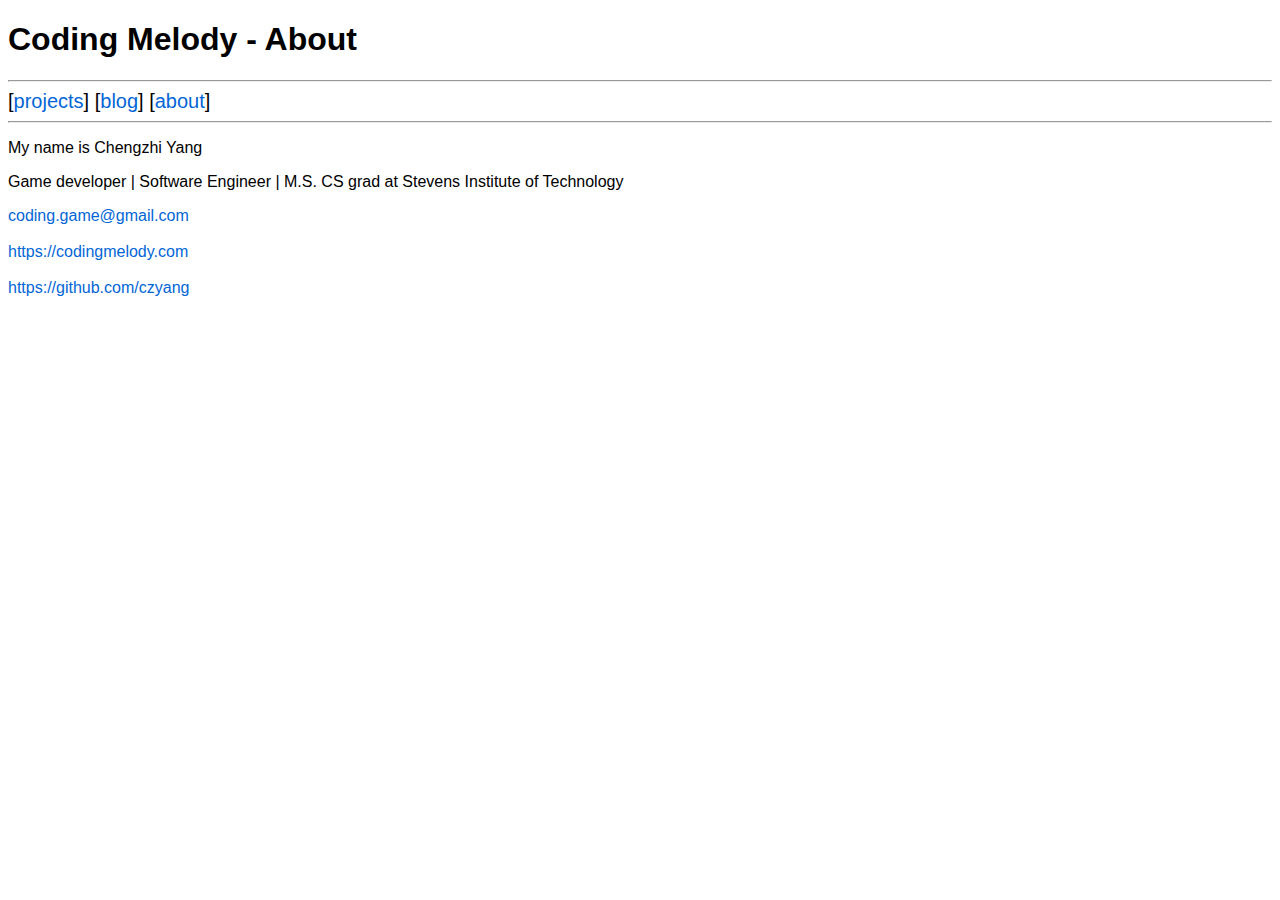
==== about.html @ 8e1c7c42 "init" ====
<!doctype html>
<html lang="en">
<head>
	<title>Coding Melody - Chengzhi Yang</title>
	<meta charset="utf-8">
	<meta name="viewport" content="width=device-width, initial-scale=1, shrink-to-fit=no">
	<link rel="stylesheet" href="main.css">
</head>
<body>
	<h1 class="title">Coding Melody - About</h1>
  <hr>
  <div class="nav-text">
    [<a href="/">projects</a>] 
    [<a href="./blog/posts/index.html">blog</a>] 
    [<a href="./about.html">about</a>] 
  </div>
  <hr>

	<div>
<p>My name is Chengzhi Yang</p>
<p>Game developer | Software Engineer | M.S. CS grad at Stevens Institute of Technology</p>
<a href="mailto:coding.game@gmail.com">coding.game@gmail.com</a>
<br/>
<br/>
<a href="/">https://codingmelody.com</a>
<br/>
<br/>
<a href="https://github.com/czyang">https://github.com/czyang</a>
	</div>
</body>
</html>
---- main.css ----
body {
	font-size: 16px;
	word-wrap: break-word;
	font-family: -apple-system, BlinkMacSystemFont, "Segoe UI", Helvetica, Arial, sans-serif, "Apple Color Emoji", "Segoe UI Emoji", "Segoe UI Symbol";
}

div.wrapper {
	float: left;
  width: 10em;
}

ol {
	padding-left: 0px;
	padding-right: 0px;
	width: 100%;
	display: flex;
	align-items: left;
	justify-content: center;
	flex-wrap: wrap;

}

li {
	height: 360px;
	width: 360px;
	list-style-type: none;
	border: 1px solid #e1e4e8 !important;
	border-color: #d1d5da !important;
	border-radius: 3px !important;
	margin: 10px;
	align-items: left;
	float:left;
}

hr {
  border-color: #eeeded;
}

a {
  color: #0366d6;
  text-decoration: none;
}

.nav-text {
	font-size: 20px;
}

.cover-container {
	display:inline;
}

.content-container {
	display:inline;
}

.cover-img {
	width: 100%;
	height: 190px;
	object-fit: cover;
}

.title-text {
	color: #333;
	margin-left: 5px;
	font-size: 18px;
	text-decoration: none;
	display: inline-block;
	font-weight: bolder;
}

.date-text {
	height: 0px;
	color: #666;
	display: inline-block;
}

.desc-text {
	margin-left:5px; 
	margin-right:5px; 
	font-size:14px; 
	text-align: justify; 
	text-justify: inter-word;
}

.grid-container {
	display: grid;
	grid-template-columns: repeat(auto-fill, minmax(300px, 1200px));
	gap: 20px;
	align-items: center;
	justify-content: center;
}

.list-item {
	display: flex;
	flex-direction: column;
}
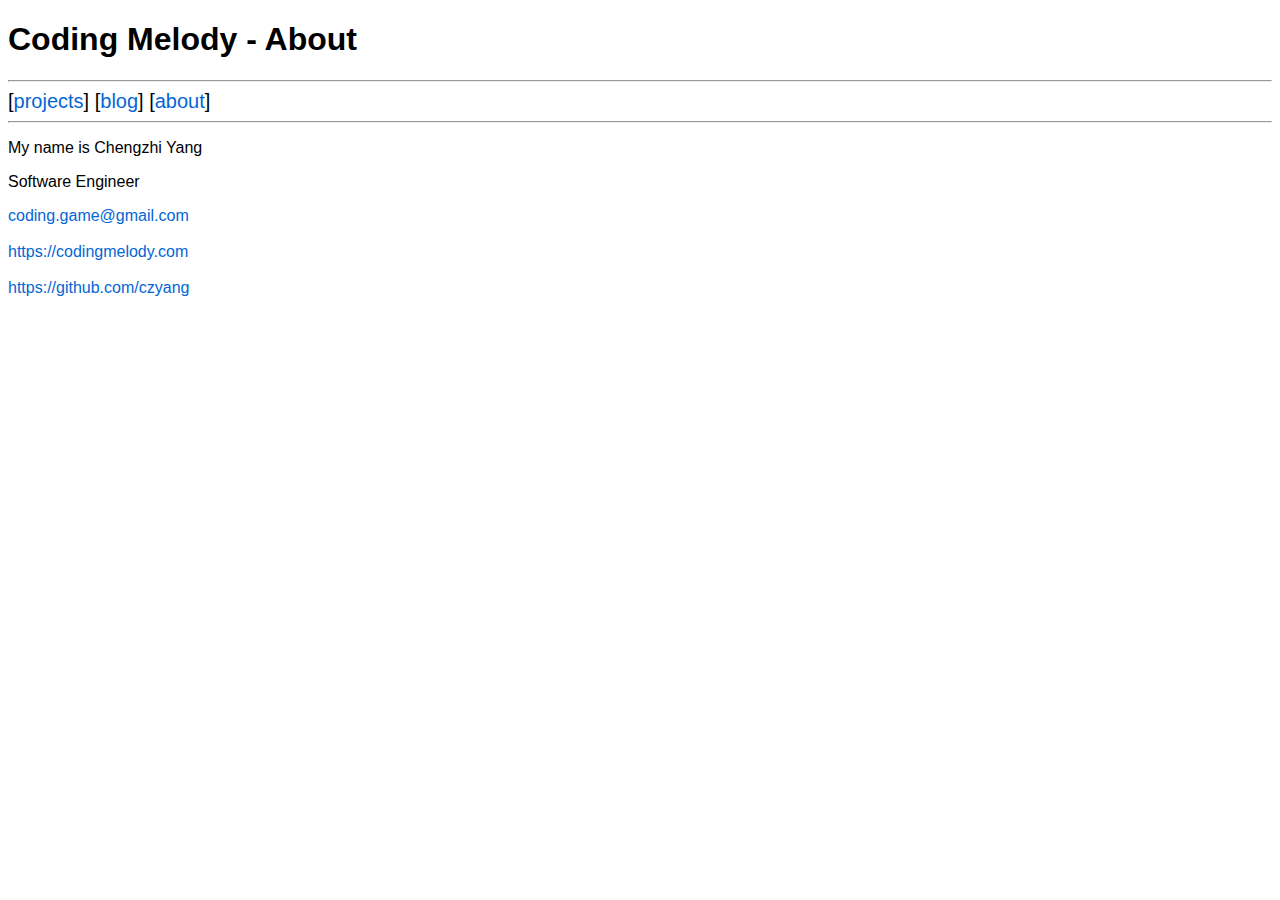
==== commit d5472760: "Update about.html" ====
--- a/about.html
+++ b/about.html
@@ -11,14 +11,14 @@
   <hr>
   <div class="nav-text">
     [<a href="/">projects</a>] 
-    [<a href="./blog/posts/index.html">blog</a>] 
+    [<a href="./posts/index.html">blog</a>] 
     [<a href="./about.html">about</a>] 
   </div>
   <hr>
 
 	<div>
 <p>My name is Chengzhi Yang</p>
-<p>Game developer | Software Engineer | M.S. CS grad at Stevens Institute of Technology</p>
+<p>Software Engineer</p>
 <a href="mailto:coding.game@gmail.com">coding.game@gmail.com</a>
 <br/>
 <br/>
@@ -28,4 +28,4 @@
 <a href="https://github.com/czyang">https://github.com/czyang</a>
 	</div>
 </body>
-</html>+</html>
--- a/main.css
+++ b/main.css
@@ -1,35 +1,35 @@
 body {
-	font-size: 16px;
-	word-wrap: break-word;
-	font-family: -apple-system, BlinkMacSystemFont, "Segoe UI", Helvetica, Arial, sans-serif, "Apple Color Emoji", "Segoe UI Emoji", "Segoe UI Symbol";
+  font-size: 16px;
+  word-wrap: break-word;
+  margin-bottom: 100px;
+  font-family: -apple-system, BlinkMacSystemFont, "Segoe UI", Helvetica, Arial, sans-serif, "Apple Color Emoji", "Segoe UI Emoji", "Segoe UI Symbol";
 }
 
 div.wrapper {
-	float: left;
+  float: left;
   width: 10em;
 }
 
 ol {
-	padding-left: 0px;
-	padding-right: 0px;
-	width: 100%;
-	display: flex;
-	align-items: left;
-	justify-content: center;
-	flex-wrap: wrap;
-
+  padding-left: 0px;
+  padding-right: 0px;
+  width: 100%;
+  display: flex;
+  align-items: left;
+  justify-content: center;
+  flex-wrap: wrap;
 }
 
 li {
-	height: 360px;
-	width: 360px;
-	list-style-type: none;
-	border: 1px solid #e1e4e8 !important;
-	border-color: #d1d5da !important;
-	border-radius: 3px !important;
-	margin: 10px;
-	align-items: left;
-	float:left;
+  height: 360px;
+  width: 360px;
+  list-style-type: none;
+  border: 1px solid #e1e4e8 !important;
+  border-color: #d1d5da !important;
+  border-radius: 3px !important;
+  margin: 10px;
+  align-items: left;
+  float:left;
 }
 
 hr {
@@ -82,16 +82,22 @@
 	text-justify: inter-word;
 }
 
+
 .grid-container {
-	display: grid;
-	grid-template-columns: repeat(auto-fill, minmax(300px, 1200px));
-	gap: 20px;
-	align-items: center;
-	justify-content: center;
+  display: grid;
+  grid-template-columns: repeat(auto-fit, minmax(300px, 1fr));
+  gap: 20px;
+  justify-content: center;
+  align-items: start;
 }
 
 .list-item {
-	display: flex;
-	flex-direction: column;
+  display: flex;
 }
 
+@media only screen and (max-width: 600px) {
+  body {
+    padding-left: 10px;
+    padding-right: 10px;
+  }
+}
